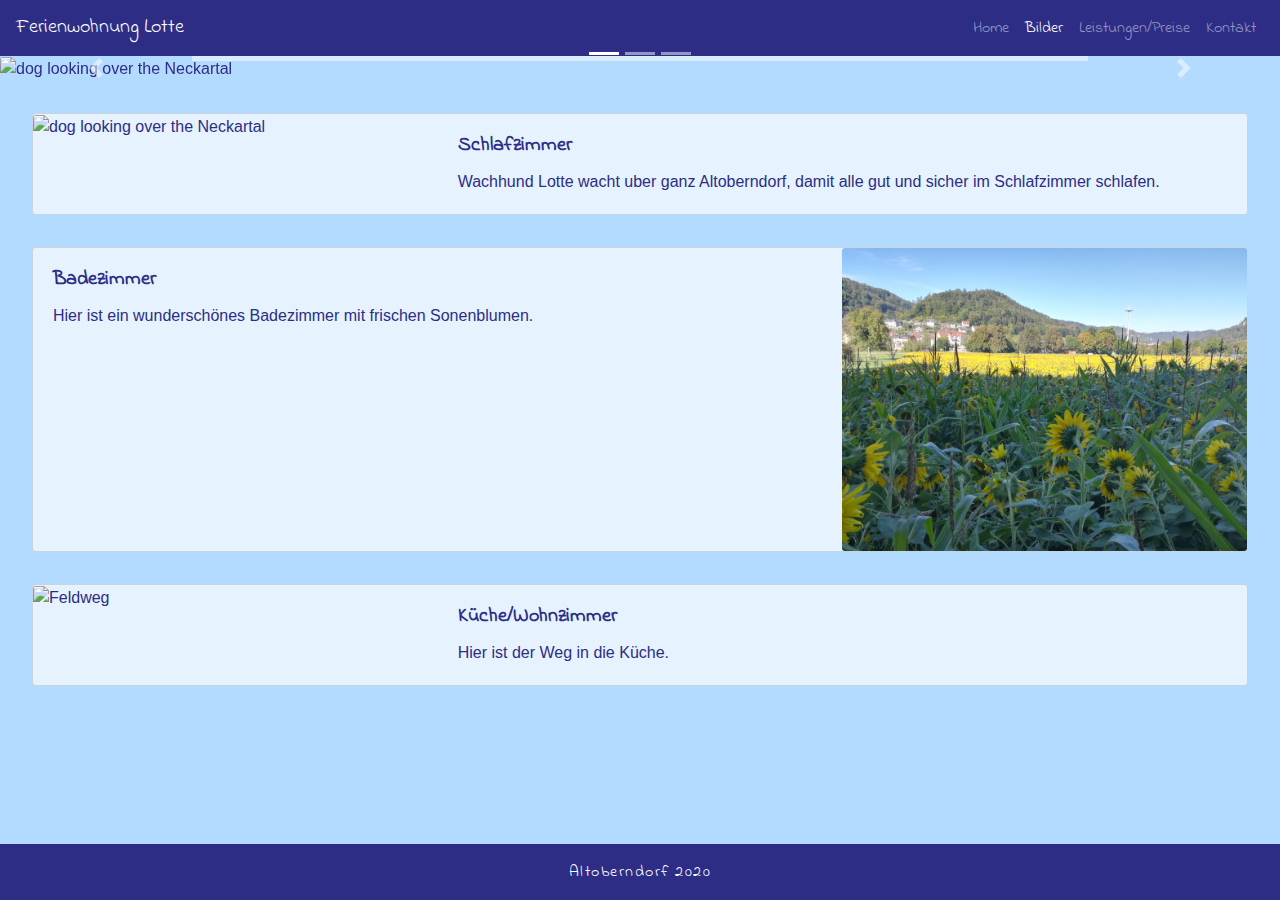
==== bilder.html @ c0c71eb6 "Added new" ====
<!DOCTYPE html>
<html lang="en">
  <head>
    <meta charset="UTF-8" />
    <meta name="viewport" content="width=device-width, initial-scale=1.0" />
    <title>Ferienwohnung Lotte</title>

    <link
      rel="stylesheet"
      href="https://stackpath.bootstrapcdn.com/bootstrap/4.4.1/css/bootstrap.min.css"
      integrity="sha384-Vkoo8x4CGsO3+Hhxv8T/Q5PaXtkKtu6ug5TOeNV6gBiFeWPGFN9MuhOf23Q9Ifjh"
      crossorigin="anonymous"
    />
    <script
      src="https://stackpath.bootstrapcdn.com/bootstrap/4.4.1/js/bootstrap.min.js"
      integrity="sha384-wfSDF2E50Y2D1uUdj0O3uMBJnjuUD4Ih7YwaYd1iqfktj0Uod8GCExl3Og8ifwB6"
      crossorigin="anonymous"
    ></script>
    <link
      rel="stylesheet"
      href="https://stackpath.bootstrapcdn.com/font-awesome/4.7.0/css/font-awesome.min.css"
    />
    <link
      href="https://fonts.googleapis.com/css?family=Indie+Flower&display=swap"
      rel="stylesheet"
    />

    <!--Custom CSS-->

    <link rel="stylesheet" href="styles.css" />
  </head>
  <body>
    <nav class="navbar navbar-expand-lg navbar-dark justify-content-center">
      <a class="navbar-brand" href="#">Ferienwohnung Lotte</a>
      <button
        class="navbar-toggler"
        type="button"
        data-toggle="collapse"
        data-target="#navbarNavAltMarkup"
        aria-controls="navbarNavAltMarkup"
        aria-expanded="false"
        aria-label="Toggle navigation"
      >
        <span class="navbar-toggler-icon"></span>
      </button>
      <div
        class="collapse navbar-collapse justify-content-end"
        id="navbarNavAltMarkup"
      >
        <div class="navbar-nav">
          <a class="nav-item nav-link" href="index.html"
            >Home <span class="sr-only">(current)</span></a
          >
          <a class="nav-item nav-link active" href="bilder.html">Bilder</a>
          <a class="nav-item nav-link" href="preise.html">Leistungen/Preise</a>

          <a class="nav-item nav-link" href="kontakt.html">Kontakt</a>
        </div>
      </div>
    </nav>

    <div
      id="carouselExampleIndicators"
      class="carousel slide"
      data-ride="carousel"
    >
      <ol class="carousel-indicators">
        <li
          data-target="#carouselExampleIndicators"
          data-slide-to="0"
          class="active"
        ></li>
        <li data-target="#carouselExampleIndicators" data-slide-to="1"></li>
        <li data-target="#carouselExampleIndicators" data-slide-to="2"></li>
      </ol>
      <div class="carousel-inner">
        <div class="carousel-item active">
          <div class="carousel-caption">
            <h3>Lotte</h3>
            <p>Blick von der Kapelle</p>
          </div>
          <img
            src="altobi_lotte.jpg"
            class="card-img"
            alt="dog looking over the Neckartal"
          />
        </div>
        <div class="carousel-item">
          <div class="carousel-caption">
            <h3>Altoberndorf</h3>
            <p>Sonnenblumenfelder</p>
          </div>
          <img
            src="altobi_sonnenblumen.jpg"
            class="card-img"
            alt="Sunflowers"
          />
        </div>
        <div class="carousel-item">
          <div class="carousel-caption">
            <h3>Feldweg</h3>
            <p>Blick Richtung Sonnenhalde/Untere Boller Halde</p>
          </div>
          <img src="altobi_weg.jpg" class="card-img" alt="Feldweg" />
        </div>
      </div>

      <a
        class="carousel-control-prev"
        href="#carouselExampleIndicators"
        role="button"
        data-slide="prev"
      >
        <span class="carousel-control-prev-icon" aria-hidden="true"></span>
        <span class="sr-only">Previous</span>
      </a>
      <a
        class="carousel-control-next"
        href="#carouselExampleIndicators"
        role="button"
        data-slide="next"
      >
        <span class="carousel-control-next-icon" aria-hidden="true"></span>
        <span class="sr-only">Next</span>
      </a>
    </div>

    <div class="card mb-3" style="max-width: 100%;">
      <div class="row no-gutters">
        <div class="col-md-4 inline-block">
          <img
            src="altobi_lotte.jpg"
            class="card-img"
            alt="dog looking over the Neckartal"
          />
        </div>
        <div class="col-md-8">
          <div class="card-body">
            <h5 class="card-title">Schlafzimmer</h5>
            <p class="card-text">
              Wachhund Lotte wacht uber ganz Altoberndorf, damit alle gut und
              sicher im Schlafzimmer schlafen.
            </p>
          </div>
        </div>
      </div>
    </div>

    <div class="card mb-3" style="max-width: 100%;">
      <div class="row no-gutters">
        <div class="col-md-8">
          <div class="card-body">
            <h5 class="card-title">Badezimmer</h5>
            <p class="card-text">
              Hier ist ein wundersch&ouml;nes Badezimmer mit frischen
              Sonenblumen.
            </p>
          </div>
        </div>
        <div class="col-md-4">
          <img
            src="altobi_sonnenblumen.jpg"
            class="card-img"
            alt="Sunflowers"
          />
        </div>
      </div>
    </div>

    <div class="card mb-3" style="max-width: 100%;">
      <div class="row no-gutters">
        <div class="col-md-4 inline-block justify-content-end">
          <img src="altobi_weg.jpg" class="card-img" alt="Feldweg" />
        </div>
        <div class="col-md-8">
          <div class="card-body">
            <h5 class="card-title">K&uuml;che/Wohnzimmer</h5>
            <p class="card-text">Hier ist der Weg in die K&uuml;che.</p>
          </div>
        </div>
      </div>
    </div>
    <br /><br /><br />
    <footer class="footer mt-auto py-3 fixed-bottom">
      <div class="text justify-content-center">Altoberndorf 2020</div>
    </footer>

    <script
      src="https://stackpath.bootstrapcdn.com/bootstrap/4.4.1/js/bootstrap.min.js"
      integrity="sha384-wfSDF2E50Y2D1uUdj0O3uMBJnjuUD4Ih7YwaYd1iqfktj0Uod8GCExl3Og8ifwB6"
      crossorigin="anonymous"
    ></script>

    <script
      src="https://code.jquery.com/jquery-3.4.1.slim.min.js"
      integrity="sha384-J6qa4849blE2+poT4WnyKhv5vZF5SrPo0iEjwBvKU7imGFAV0wwj1yYfoRSJoZ+n"
      crossorigin="anonymous"
    ></script>

    <script
      src="https://cdn.jsdelivr.net/npm/popper.js@1.16.0/dist/umd/popper.min.js"
      integrity="sha384-Q6E9RHvbIyZFJoft+2mJbHaEWldlvI9IOYy5n3zV9zzTtmI3UksdQRVvoxMfooAo"
      crossorigin="anonymous"
    ></script>

    <script
      src="https://stackpath.bootstrapcdn.com/bootstrap/4.4.1/js/bootstrap.min.js"
      integrity="sha384-wfSDF2E50Y2D1uUdj0O3uMBJnjuUD4Ih7YwaYd1iqfktj0Uod8GCExl3Og8ifwB6"
      crossorigin="anonymous"
    ></script>
  </body>
</html>
---- styles.css ----
/* ===============================
   Author: {Eva}
   Date:   {05.04.2020}
   
   
   Colour Palette:
   ---------------
   Light Cream:		#f2f3ee
   Orange:			#d17f38
   Yellow:			#e8c04f
   Brown:			#4b2707
   =============================== */

/* General */
* {
  margin: 0;
  padding: 0;
}

body {
  background-color: #b3daff;
  color: #2d2d86;
  min-height: 100vh;
  overflow: auto;
}

#main {
  margin-bottom: 4rem; /* Footer height */
}

.navbar {
  background-color: #2d2d86;
  font-family: "Indie Flower";
}

.navbar-brand .nav-item {
  font-family: "Indie Flower";
  letter-spacing: 0.1rem;
}
.jumbotron {
  padding-top: 3rem;
  padding-bottom: 3rem;
  margin: 0;
  background-size: cover;
  background-image: url("panorama.jpg");
  background-repeat: no-repeat;
  background-position: bottom center;
  color: #2d2d86;
  height: 500px;
}

.jumbotron h1 {
  font-weight: 600;
  text-align: center;
  font-family: "Indie Flower", cursive;
  color: #2d2d86;
}

.jumbotron .container {
  max-width: 40rem;
  background: rgba(255, 255, 255, 0.5);
  padding: 4rem;

  color: rgba(0, 0, 0, 0.76);
  text-align: center;
}

.jumbotron p {
  color: #2d2d86;
  font-size: 26px;
  font-weight: 800;
  text-align: center;
  font-family: "Indie Flower", cursive;
}

#container {
  margin: 2rem 2rem;
  padding: 1rem 1rem;
}

.carousel-caption {
  color: #2d2d86;
  text-align: center;
  background: rgba(255, 255, 255, 0.5);
}

.card {
  margin: 2rem;
  background-color: #e6f3ff;
}
.card-title .card-text {
  background: rgba(255, 255, 255, 0.5);
  color: rgba(0, 0, 0, 0.76);
}

.img-fluid {
  max-width: 100%;
  height: auto;
}

/* Typography */

h1,
h2,
h3,
h4,
h5,
h6 {
  font-family: "Indie Flower";
  font-weight: bolder;
}

p {
  /* font-family: "Roboto", sans-serif; */
  font-family: "Lato", sans-serif;
}

form label {
  display: block;
  text-transform: none;
  font-size: 22px;
  font-weight: bold;
  background: #b3daff;
  color: #2d2d86;
  font-family: "Indie Flower";
}

form input {
  display: block;
  border: none;
  font-size: 22px;
  font-family: "helvetica";
  -webkit-font-smoothing: antialiased;
  text-rendering: optimizelegibility;
}

form input[type="submit"] {
  background: #b3daff;
  color: white;
  cursor: pointer;
  width: 300px;
  font-family: "Indie Flower";
}
.text-center {
  text-align: center;
}

.btn {
  font-family: "Indie Flower", cursive;
  background-color: #2d2d86;
  color: white;
}
.text {
  text-align: center;
  font-family: "Indie Flower";
  letter-spacing: 1.5px;
}
/* Header */

/* Hero */

/* The Whole Story */

/* News & Events */

/* Footer */

footer {
  background-color: #2d2d86;
  color: white;
}

/* Force Elements to Self Clear its Children: http://css-tricks.com/snippets/css/clear-fix/ */

.clearfix:after {
  visibility: hidden;
  display: block;
  content: "";
  clear: both;
  height: 0;
}
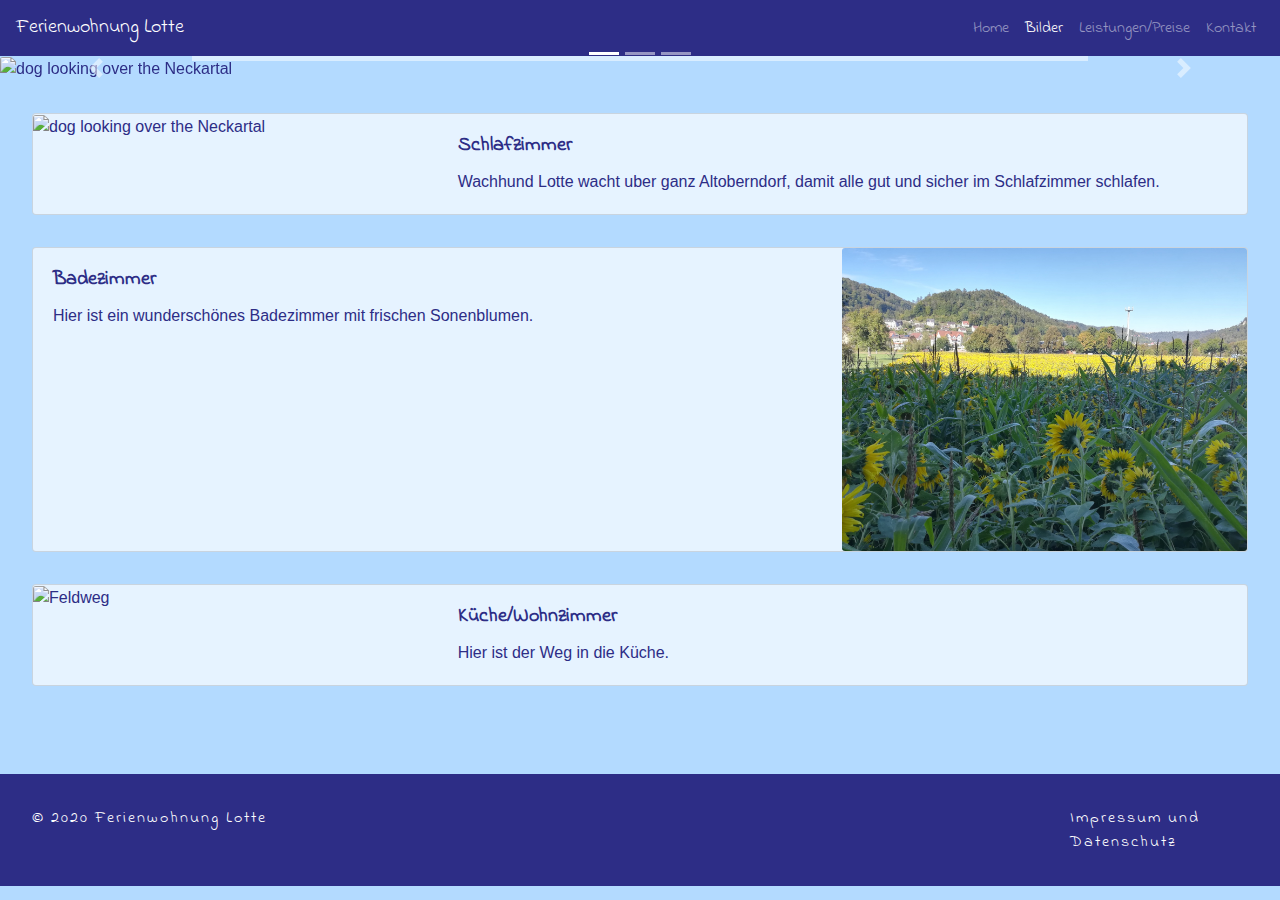
==== commit d4ab94ea: "Added Impressum.html, resized pics,updated footer" ====
--- a/bilder.html
+++ b/bilder.html
@@ -80,7 +80,7 @@
             <p>Blick von der Kapelle</p>
           </div>
           <img
-            src="altobi_lotte.jpg"
+            src="img/altobi_lotte.jpg"
             class="card-img"
             alt="dog looking over the Neckartal"
           />
@@ -91,7 +91,7 @@
             <p>Sonnenblumenfelder</p>
           </div>
           <img
-            src="altobi_sonnenblumen.jpg"
+            src="img/altobi_sonnenblumen.jpg"
             class="card-img"
             alt="Sunflowers"
           />
@@ -101,7 +101,7 @@
             <h3>Feldweg</h3>
             <p>Blick Richtung Sonnenhalde/Untere Boller Halde</p>
           </div>
-          <img src="altobi_weg.jpg" class="card-img" alt="Feldweg" />
+          <img src="img/altobi_weg.jpg" class="card-img" alt="Feldweg" />
         </div>
       </div>
 
@@ -129,7 +129,7 @@
       <div class="row no-gutters">
         <div class="col-md-4 inline-block">
           <img
-            src="altobi_lotte.jpg"
+            src="img/altobi_lotte.jpg"
             class="card-img"
             alt="dog looking over the Neckartal"
           />
@@ -159,7 +159,7 @@
         </div>
         <div class="col-md-4">
           <img
-            src="altobi_sonnenblumen.jpg"
+            src="img/altobi_sonnenblumen.jpg"
             class="card-img"
             alt="Sunflowers"
           />
@@ -170,7 +170,7 @@
     <div class="card mb-3" style="max-width: 100%;">
       <div class="row no-gutters">
         <div class="col-md-4 inline-block justify-content-end">
-          <img src="altobi_weg.jpg" class="card-img" alt="Feldweg" />
+          <img src="img/altobi_weg.jpg" class="card-img" alt="Feldweg" />
         </div>
         <div class="col-md-8">
           <div class="card-body">
@@ -181,8 +181,17 @@
       </div>
     </div>
     <br /><br /><br />
-    <footer class="footer mt-auto py-3 fixed-bottom">
-      <div class="text justify-content-center">Altoberndorf 2020</div>
+    <footer>
+      <div class="footer">
+        <div class="row">
+          <div class="col-md-6">&copy; 2020 Ferienwohnung Lotte <br /></div>
+          <div class="col-md-2 offset-md-4">
+            <a class="impressum" href="impressum.html"
+              >Impressum und Datenschutz</a
+            >
+          </div>
+        </div>
+      </div>
     </footer>
 
     <script
--- a/styles.css
+++ b/styles.css
@@ -42,7 +42,7 @@
   padding-bottom: 3rem;
   margin: 0;
   background-size: cover;
-  background-image: url("panorama.jpg");
+  background-image: url("img/panorama.jpg");
   background-repeat: no-repeat;
   background-position: bottom center;
   color: #2d2d86;
@@ -114,6 +114,9 @@
   /* font-family: "Roboto", sans-serif; */
   font-family: "Lato", sans-serif;
 }
+a.impressum {
+  color: white;
+}
 
 form label {
   display: block;
@@ -155,6 +158,7 @@
   font-family: "Indie Flower";
   letter-spacing: 1.5px;
 }
+
 /* Header */
 
 /* Hero */
@@ -168,6 +172,9 @@
 footer {
   background-color: #2d2d86;
   color: white;
+  padding: 2rem;
+  font-family: "Indie Flower";
+  letter-spacing: 2px;
 }
 
 /* Force Elements to Self Clear its Children: http://css-tricks.com/snippets/css/clear-fix/ */
